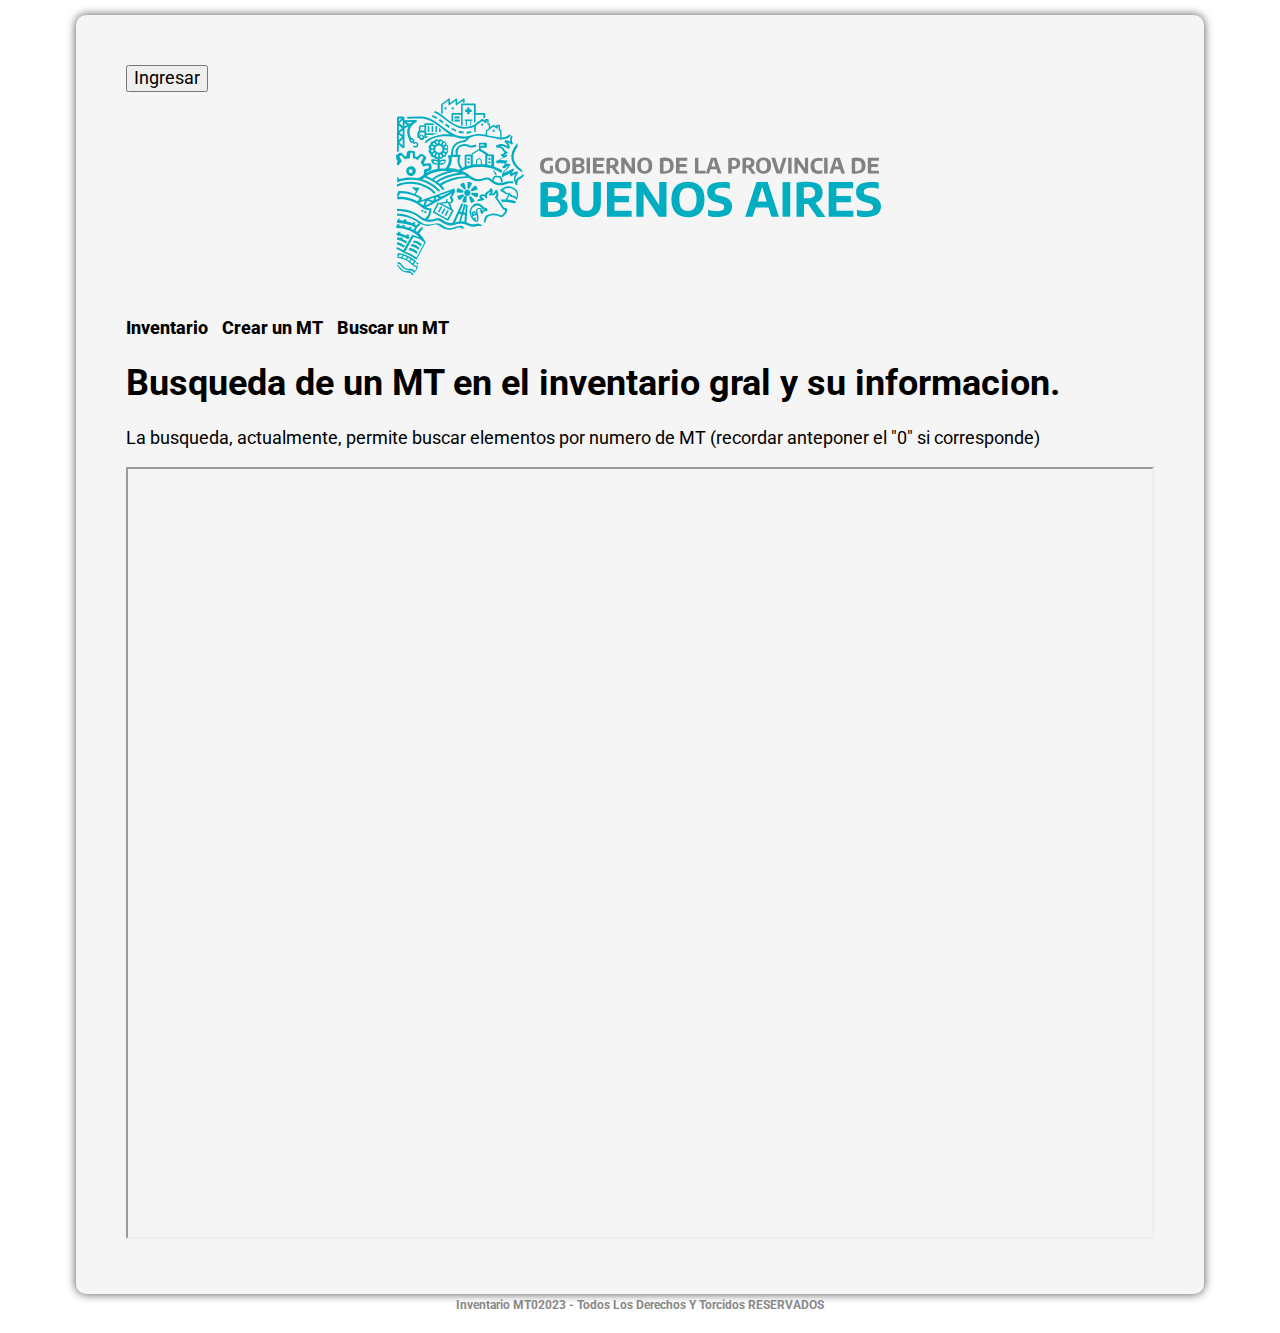
==== busquedas.html @ 6b89cd90 "agregado busqueda x mt" ====
<!doctype html>
<html lang="en">

<head>
    <meta name="description" content="Pedidos de numeros de mts para control de inventario">
    <meta name="keywords" content="">
    <meta http-equiv="Permissions-Policy" content="interest-cohort=()">
    <meta charset="utf-8">
    <meta name="viewport" content="width=device-width, initial-scale=1">
    <link rel="shortcut icon" href="assets/images/favicon_pba.ico" type="image/x-icon">
    <link rel="stylesheet" href="styles/style.css">
    <link rel="stylesheet" href="https://cdn.jsdelivr.net/npm/bootstrap-icons@1.10.5/font/bootstrap-icons.css">
    <script src="https://code.jquery.com/jquery-3.6.0.min.js"></script>
    <title>Busqueda MT</title>
    <link href="https://cdn.jsdelivr.net/npm/bootstrap@5.3.0-alpha3/dist/css/bootstrap.min.css" rel="stylesheet"
        integrity="sha384-KK94CHFLLe+nY2dmCWGMq91rCGa5gtU4mk92HdvYe+M/SXH301p5ILy+dN9+nJOZ" crossorigin="anonymous">
</head>

<body>

    <main id="mainInventario">
        <!-- INGRESO USUARIOS -->
        <button type="button" class="btn btn-light" data-bs-toggle="modal"
            data-bs-target="#loginModal">Ingresar</button>

        <!-- Imagen Logo -->
        <img src="assets/images/logo_gba_footer_blanco.svg">

        <!-- NAV START -->
        <header class="text-center my-2 py-2">
            <nav class="border-bottom mb-5">
                <ul class="nav nav-tabs justify-content-center">
                    <li class="nav-item">
                        <a class="nav-link" aria-current="page" href="index.html">Inventario</a>
                    </li>
                    <li class="nav-item">
                        <a class="nav-link" href="pedidos.html">Crear un MT</a>
                    </li>
                    <li class="nav-item">
                        <a class="nav-link active" href="busquedas.html">Buscar un MT</a>
                    </li>
                </ul>
            </nav>
        </header>
        <!-- NAV END -->

        <h1 class="mb-5 text-center"> Busqueda de un MT en el inventario gral y su informacion. </h1>
        <p> La busqueda, actualmente, permite buscar elementos por numero de MT (recordar anteponer el "0" si corresponde)</p>

        <!-- IFRAME LOOKER START -->
        <div class="ratio ratio-4x3">
            <iframe width="1024" height="768"
                src="https://lookerstudio.google.com/embed/reporting/22f7f258-b377-4b7e-96dd-feecd04a095d/page/rRPUD"
                title="tabla de looker studio"
                allowfullscreen></iframe>
        </div>

        <!-- IFRAME LOOKER END   -->


    </main>

    <footer class="text-center mt-5">
        Inventario MT02023 - Todos Los Derechos Y Torcidos RESERVADOS
    </footer>
    <script src="https://cdn.jsdelivr.net/npm/bootstrap@5.3.0-alpha3/dist/js/bootstrap.bundle.min.js"
        integrity="sha384-ENjdO4Dr2bkBIFxQpeoTz1HIcje39Wm4jDKdf19U8gI4ddQ3GYNS7NTKfAdVQSZe"
        crossorigin="anonymous"></script>
</body>

</html>
---- styles/style.css ----
@charset "UTF-8";
@import url("https://fonts.googleapis.com/css2?family=Roboto:wght@400;700&display=swap");
@media (max-width: 576px) {
  * {
    font-size: 10px;
  }
}
@media (min-width: 577px) and (max-width: 768px) {
  * {
    font-size: 12px;
  }
}
@media (min-width: 769px) and (max-width: 992px) {
  * {
    font-size: 14px;
  }
}
@media (min-width: 993px) and (max-width: 1200px) {
  * {
    font-size: 16px;
  }
}
@media (min-width: 1201px) {
  * {
    font-size: 18px;
  }
}
/*! normalize.css v8.0.1 | MIT License | github.com/necolas/normalize.css */
/* Document
   ========================================================================== */
/**
 * 1. Correct the line height in all browsers.
 * 2. Prevent adjustments of font size after orientation changes in iOS.
 */
html {
  line-height: 1.15; /* 1 */
  -webkit-text-size-adjust: 100%; /* 2 */
}

/* Sections
   ========================================================================== */
/**
 * Remove the margin in all browsers.
 */
body {
  margin: 0;
}

/**
 * Render the `main` element consistently in IE.
 */
main {
  display: block;
}

/**
 * Correct the font size and margin on `h1` elements within `section` and
 * `article` contexts in Chrome, Firefox, and Safari.
 */
h1 {
  font-size: 2em;
  margin: 0.67em 0;
}

/* Grouping content
   ========================================================================== */
/**
 * 1. Add the correct box sizing in Firefox.
 * 2. Show the overflow in Edge and IE.
 */
hr {
  box-sizing: content-box; /* 1 */
  height: 0; /* 1 */
  overflow: visible; /* 2 */
}

/**
 * 1. Correct the inheritance and scaling of font size in all browsers.
 * 2. Correct the odd `em` font sizing in all browsers.
 */
pre {
  font-family: monospace, monospace; /* 1 */
  font-size: 1em; /* 2 */
}

/* Text-level semantics
   ========================================================================== */
/**
 * Remove the gray background on active links in IE 10.
 */
a {
  background-color: transparent;
}

/**
 * 1. Remove the bottom border in Chrome 57-
 * 2. Add the correct text decoration in Chrome, Edge, IE, Opera, and Safari.
 */
abbr[title] {
  border-bottom: none; /* 1 */
  text-decoration: underline; /* 2 */
  -webkit-text-decoration: underline dotted;
          text-decoration: underline dotted; /* 2 */
}

/**
 * Add the correct font weight in Chrome, Edge, and Safari.
 */
b,
strong {
  font-weight: bolder;
}

/**
 * 1. Correct the inheritance and scaling of font size in all browsers.
 * 2. Correct the odd `em` font sizing in all browsers.
 */
code,
kbd,
samp {
  font-family: monospace, monospace; /* 1 */
  font-size: 1em; /* 2 */
}

/**
 * Add the correct font size in all browsers.
 */
small {
  font-size: 80%;
}

/**
 * Prevent `sub` and `sup` elements from affecting the line height in
 * all browsers.
 */
sub,
sup {
  font-size: 75%;
  line-height: 0;
  position: relative;
  vertical-align: baseline;
}

sub {
  bottom: -0.25em;
}

sup {
  top: -0.5em;
}

/* Embedded content
   ========================================================================== */
/**
 * Remove the border on images inside links in IE 10.
 */
img {
  border-style: none;
}

/* Forms
   ========================================================================== */
/**
 * 1. Change the font styles in all browsers.
 * 2. Remove the margin in Firefox and Safari.
 */
button,
input,
optgroup,
select,
textarea {
  font-family: inherit; /* 1 */
  font-size: 100%; /* 1 */
  line-height: 1.15; /* 1 */
  margin: 0; /* 2 */
}

/**
 * Show the overflow in IE.
 * 1. Show the overflow in Edge.
 */
button,
input { /* 1 */
  overflow: visible;
}

/**
 * Remove the inheritance of text transform in Edge, Firefox, and IE.
 * 1. Remove the inheritance of text transform in Firefox.
 */
button,
select { /* 1 */
  text-transform: none;
}

/**
 * Correct the inability to style clickable types in iOS and Safari.
 */
button,
[type=button],
[type=reset],
[type=submit] {
  -webkit-appearance: button;
}

/**
 * Remove the inner border and padding in Firefox.
 */
button::-moz-focus-inner,
[type=button]::-moz-focus-inner,
[type=reset]::-moz-focus-inner,
[type=submit]::-moz-focus-inner {
  border-style: none;
  padding: 0;
}

/**
 * Restore the focus styles unset by the previous rule.
 */
button:-moz-focusring,
[type=button]:-moz-focusring,
[type=reset]:-moz-focusring,
[type=submit]:-moz-focusring {
  outline: 1px dotted ButtonText;
}

/**
 * Correct the padding in Firefox.
 */
fieldset {
  padding: 0.35em 0.75em 0.625em;
}

/**
 * 1. Correct the text wrapping in Edge and IE.
 * 2. Correct the color inheritance from `fieldset` elements in IE.
 * 3. Remove the padding so developers are not caught out when they zero out
 *    `fieldset` elements in all browsers.
 */
legend {
  box-sizing: border-box; /* 1 */
  color: inherit; /* 2 */
  display: table; /* 1 */
  max-width: 100%; /* 1 */
  padding: 0; /* 3 */
  white-space: normal; /* 1 */
}

/**
 * Add the correct vertical alignment in Chrome, Firefox, and Opera.
 */
progress {
  vertical-align: baseline;
}

/**
 * Remove the default vertical scrollbar in IE 10+.
 */
textarea {
  overflow: auto;
}

/**
 * 1. Add the correct box sizing in IE 10.
 * 2. Remove the padding in IE 10.
 */
[type=checkbox],
[type=radio] {
  box-sizing: border-box; /* 1 */
  padding: 0; /* 2 */
}

/**
 * Correct the cursor style of increment and decrement buttons in Chrome.
 */
[type=number]::-webkit-inner-spin-button,
[type=number]::-webkit-outer-spin-button {
  height: auto;
}

/**
 * 1. Correct the odd appearance in Chrome and Safari.
 * 2. Correct the outline style in Safari.
 */
[type=search] {
  -webkit-appearance: textfield; /* 1 */
  outline-offset: -2px; /* 2 */
}

/**
 * Remove the inner padding in Chrome and Safari on macOS.
 */
[type=search]::-webkit-search-decoration {
  -webkit-appearance: none;
}

/**
 * 1. Correct the inability to style clickable types in iOS and Safari.
 * 2. Change font properties to `inherit` in Safari.
 */
::-webkit-file-upload-button {
  -webkit-appearance: button; /* 1 */
  font: inherit; /* 2 */
}

/* Interactive
   ========================================================================== */
/*
 * Add the correct display in Edge, IE 10+, and Firefox.
 */
details {
  display: block;
}

/*
 * Add the correct display in all browsers.
 */
summary {
  display: list-item;
}

/* Misc
   ========================================================================== */
/**
 * Add the correct display in IE 10+.
 */
template {
  display: none;
}

/**
 * Add the correct display in IE 10.
 */
[hidden] {
  display: none;
}

#mainInventario {
  max-width: 90%;
}

#itemsTable {
  white-space: nowrap;
}

/* Estilo de la tabla */
table {
  width: 100%;
  border-collapse: collapse;
  font-family: Arial, sans-serif;
  margin-top: 20px;
}

/* Estilo de las celdas de encabezado */
th {
  background-color: #f2f2f2;
  padding: 10px;
}

/* Estilo de las celdas de datos */
td {
  border-bottom: 1px solid #ddd;
  padding: 10px;
  white-space: nowrap;
  overflow: hidden;
  text-overflow: ellipsis;
  text-align: center;
}

/* Estilo de las filas impares */
tr:nth-child(odd) {
  background-color: #f9f9f9;
}

/* Estilo de la primera columna (números de fila) */
th:first-child,
td:first-child {
  padding-left: 20px;
  padding-right: 20px;
}

.d-flex {
  display: flex;
}

.mt-5 {
  margin-top: 5px;
}

.justify-content-end {
  justify-content: flex-end;
}

ul {
  list-style-type: none;
  margin: 0;
  padding: 0;
}

ul a {
  text-decoration: none;
  color: #000;
}

ul li {
  display: inline-block;
  margin-right: 10px;
}

ul li button {
  padding: 8px 16px;
  border: none;
  background-color: #f2f2f2;
  border-radius: 4px;
  cursor: pointer;
  transition: background-color 0.3s;
}

ul li button:hover {
  background-color: #e0e0e0;
}

ul li button:focus {
  outline: none;
  box-shadow: 0 0 0 2px rgba(0, 0, 0, 0.3);
}

.next {
  display: inline;
  padding: 8px 16px;
  background-color: #f2f2f2;
  color: #00aec3;
  border: 2px solid rgba(0, 0, 0, 0.496);
  border-radius: 25px;
  text-decoration: none;
  transition: background-color 0.3s, color 0.3s;
}

.next:hover {
  background-color: #00aec3;
  color: #f2f2f2;
}

body {
  display: flex;
  flex-direction: column;
  align-items: center;
  justify-content: center;
  /* min-height: 100vh; */
  font-family: "Roboto", sans-serif !important;
}

main {
  margin-top: 15px;
  max-width: 1024px;
  /* width: 100%; */
  padding: 50px;
  background-color: #f5f5f5;
  border-radius: 10px;
  box-shadow: 0 0 10px rgba(0, 0, 0, 0.7);
}

img {
  /* width: 100%; */
  max-width: 500px;
  padding-bottom: 32px;
  display: block;
  margin: 0 auto;
}

nav {
  font-size: 1.5rem;
  font-weight: 800;
}

h2 {
  text-align: center;
}

.form-label {
  font-weight: bold;
}

input,
select,
textarea {
  width: 100%;
  border: 1px solid #ccc;
  border-radius: 4px;
  padding: 8px;
  /* box-sizing: border-box; */
}

input[type=checkbox] {
  width: 5% !important;
}

input[type=submit],
input[type=reset] {
  margin-top: 10px;
  border: none;
  border-radius: 4px;
  padding: 8px 16px;
  color: #fff;
  cursor: pointer;
}

input[type=submit] {
  background-color: #00aec3;
}

input[type=reset][value=Cancelar] {
  background-color: #838383;
}

textarea {
  margin-top: 5px;
  resize: none;
}

footer {
  margin: 20px 0 20px 0;
  font-size: 12px;
  color: #888;
  font-weight: 700;
}

/* Estilos para pantallas mayores a 768px */
@media (min-width: 768px) {
  .row.g-3 > .col-6 {
    flex: 0 0 50%;
    max-width: 50%;
  }
}
/* Estilos para pantallas menores a 768px */
@media (max-width: 767px) {
  .row.g-3 > .col-6 {
    flex: 0 0 100%;
    max-width: 100%;
  }
}
.numeroMT {
  text-align: center;
}

form {
  display: flex;
}

ul {
  list-style-type: none;
}
ul li {
  display: inline !important;
}/*# sourceMappingURL=style.css.map */
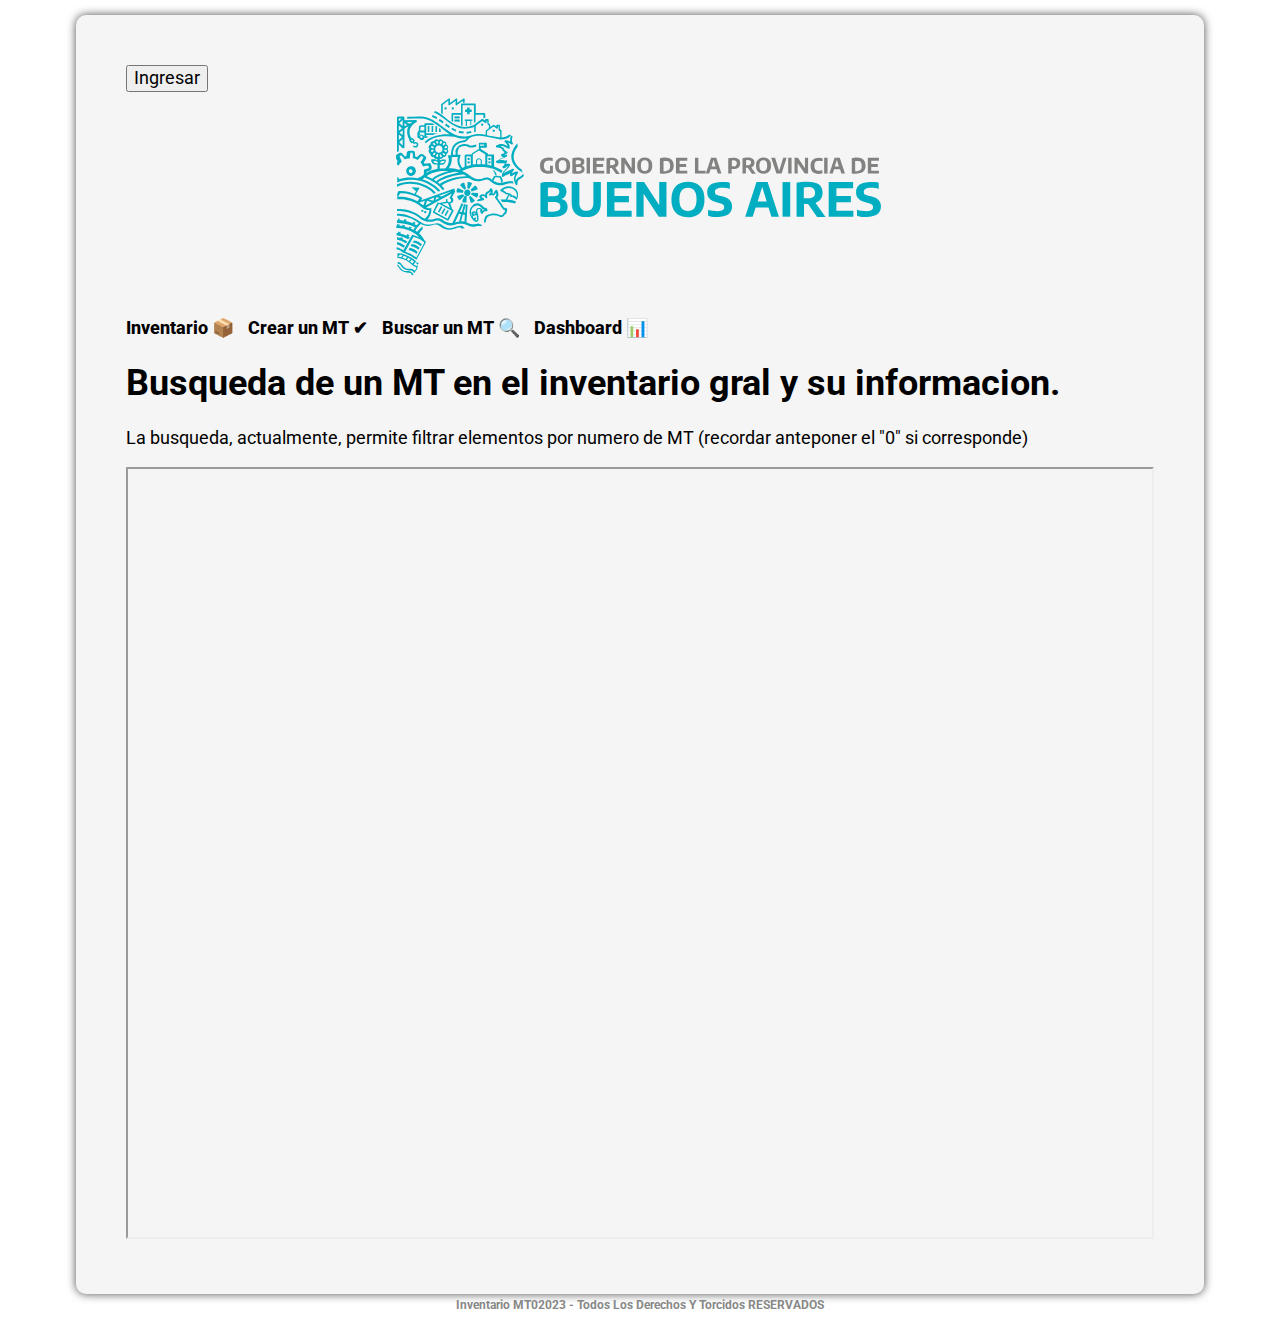
==== commit cc36ef31: "creada pagina de dashboard y fixes" ====
--- a/busquedas.html
+++ b/busquedas.html
@@ -31,13 +31,16 @@
             <nav class="border-bottom mb-5">
                 <ul class="nav nav-tabs justify-content-center">
                     <li class="nav-item">
-                        <a class="nav-link" aria-current="page" href="index.html">Inventario</a>
+                        <a class="nav-link" aria-current="page" href="index.html">Inventario 📦</a>
                     </li>
                     <li class="nav-item">
-                        <a class="nav-link" href="pedidos.html">Crear un MT</a>
+                        <a class="nav-link" href="pedidos.html">Crear un MT ✔</a>
                     </li>
                     <li class="nav-item">
-                        <a class="nav-link active" href="busquedas.html">Buscar un MT</a>
+                        <a class="nav-link active" href="busquedas.html">Buscar un MT 🔍</a>
+                    </li>
+                    <li class="nav-item">
+                        <a class="nav-link " href="dashboard.html">Dashboard 📊</a>
                     </li>
                 </ul>
             </nav>
@@ -45,14 +48,14 @@
         <!-- NAV END -->
 
         <h1 class="mb-5 text-center"> Busqueda de un MT en el inventario gral y su informacion. </h1>
-        <p> La busqueda, actualmente, permite buscar elementos por numero de MT (recordar anteponer el "0" si corresponde)</p>
+        <p class="mb-5 text-center"> La busqueda, actualmente, permite filtrar elementos por numero de MT (recordar
+            anteponer el "0" si corresponde)</p>
 
         <!-- IFRAME LOOKER START -->
         <div class="ratio ratio-4x3">
             <iframe width="1024" height="768"
                 src="https://lookerstudio.google.com/embed/reporting/22f7f258-b377-4b7e-96dd-feecd04a095d/page/rRPUD"
-                title="tabla de looker studio"
-                allowfullscreen></iframe>
+                title="tabla de looker studio" allowfullscreen></iframe>
         </div>
 
         <!-- IFRAME LOOKER END   -->
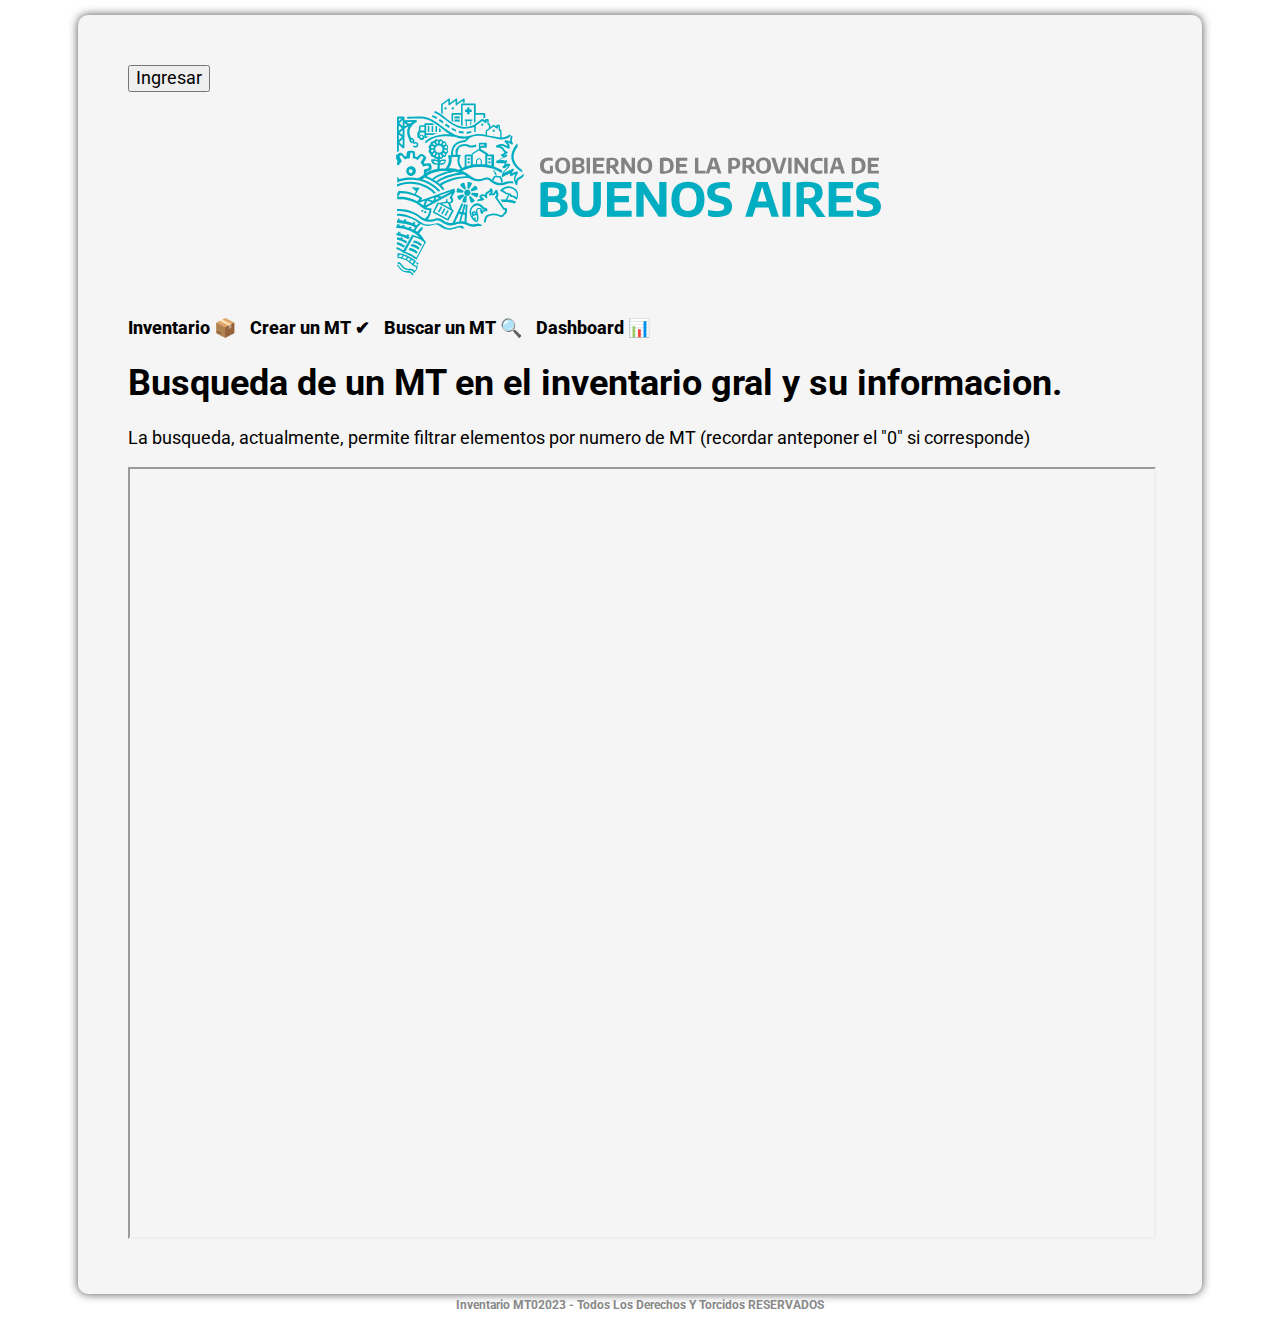
==== commit 02de383f: "agregado el dashboard" ====
--- a/busquedas.html
+++ b/busquedas.html
@@ -1,5 +1,5 @@
 <!doctype html>
-<html lang="en">
+<html lang="es">
 
 <head>
     <meta name="description" content="Pedidos de numeros de mts para control de inventario">
@@ -18,7 +18,7 @@
 
 <body>
 
-    <main id="mainInventario">
+    <main id="">
         <!-- INGRESO USUARIOS -->
         <button type="button" class="btn btn-light" data-bs-toggle="modal"
             data-bs-target="#loginModal">Ingresar</button>
@@ -57,9 +57,7 @@
                 src="https://lookerstudio.google.com/embed/reporting/22f7f258-b377-4b7e-96dd-feecd04a095d/page/rRPUD"
                 title="tabla de looker studio" allowfullscreen></iframe>
         </div>
-
         <!-- IFRAME LOOKER END   -->
-
 
     </main>
 
--- a/styles/style.css
+++ b/styles/style.css
@@ -441,6 +441,10 @@
   color: #f2f2f2;
 }
 
+main {
+  width: 100% !important;
+}
+
 body {
   display: flex;
   flex-direction: column;
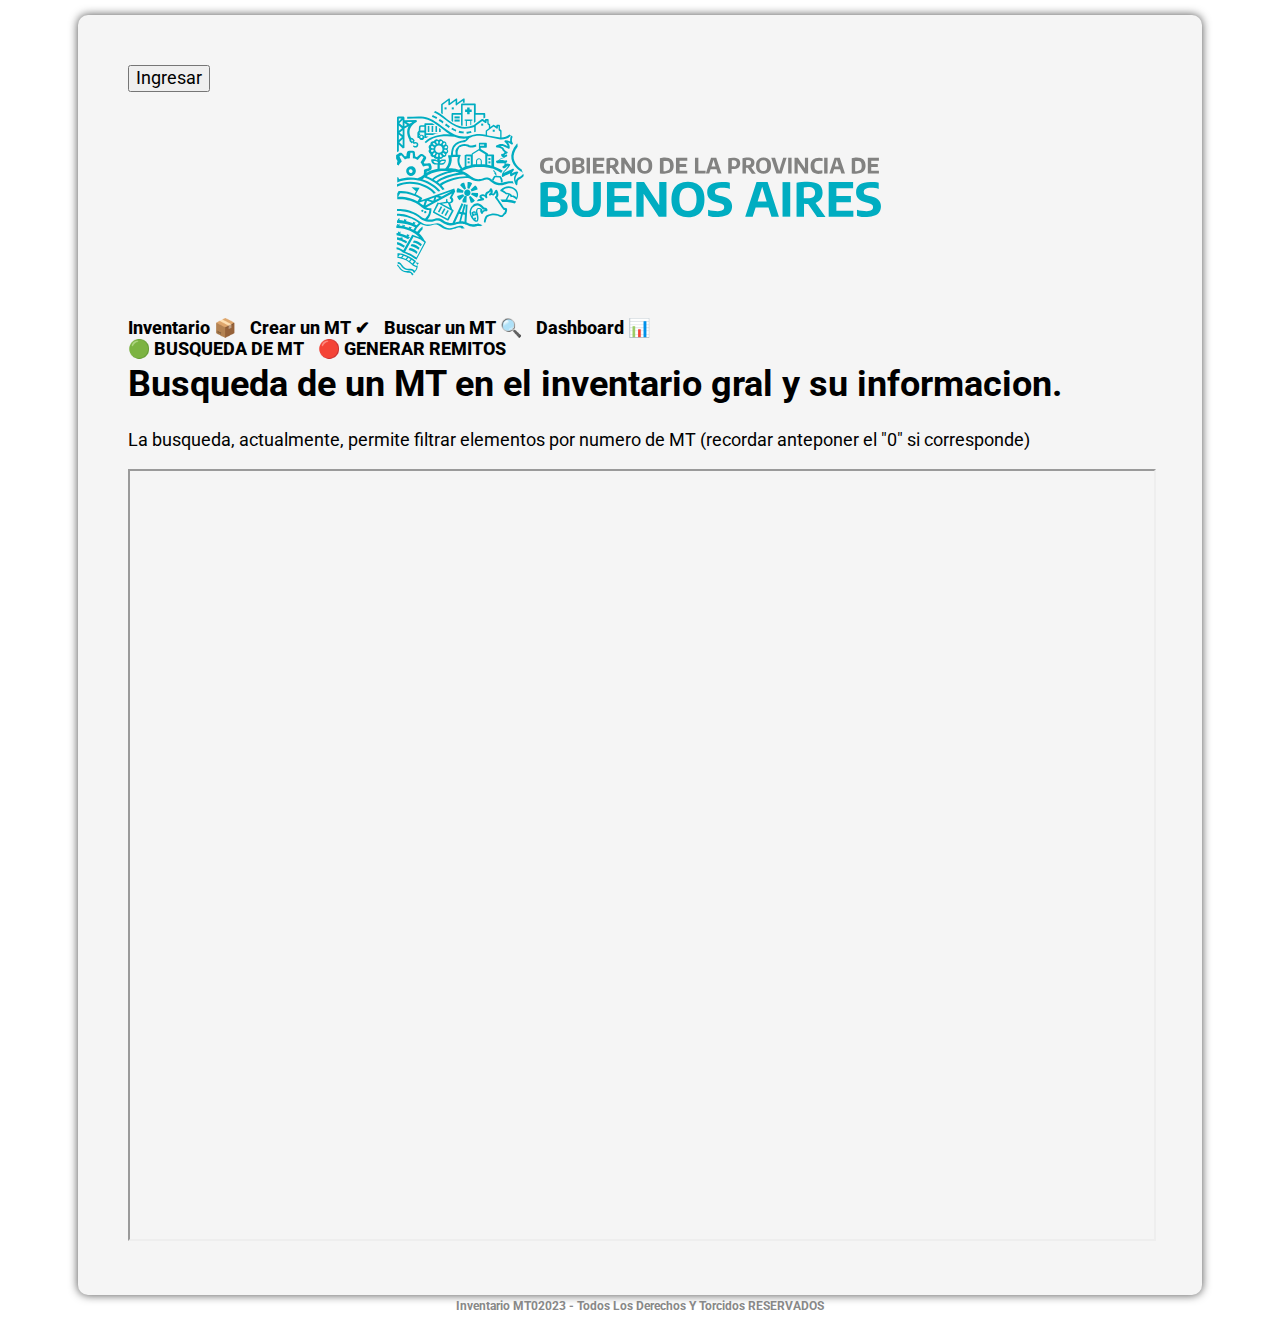
==== commit 81b75da8: "agregado crear remitos" ====
--- a/busquedas.html
+++ b/busquedas.html
@@ -47,7 +47,25 @@
         </header>
         <!-- NAV END -->
 
-        <h1 class="mb-5 text-center"> Busqueda de un MT en el inventario gral y su informacion. </h1>
+        <!-- INNER NAV START -->
+        <nav class="navbar navbar-expand-lg ">
+            <div class="container-fluid">
+                <div class="collapse navbar-collapse justify-content-center" id="navbarNav">
+                    <ul class="navbar-nav">
+                        <li class="nav-item">
+                            <a class="nav-link " href="../busquedas.html"> 🟢 BUSQUEDA DE MT</a>
+                        </li>
+                        <li class="nav-item">
+                            <a class="nav-link active" href="../pages/generarRemitos.html" aria-current="page">🔴
+                                GENERAR REMITOS</a>
+                        </li>
+                    </ul>
+                </div>
+            </div>
+        </nav>
+        <!-- INNER NAV END -->
+
+        <h1 class="mb-5 text-center mt-5"> Busqueda de un MT en el inventario gral y su informacion. </h1>
         <p class="mb-5 text-center"> La busqueda, actualmente, permite filtrar elementos por numero de MT (recordar
             anteponer el "0" si corresponde)</p>
 
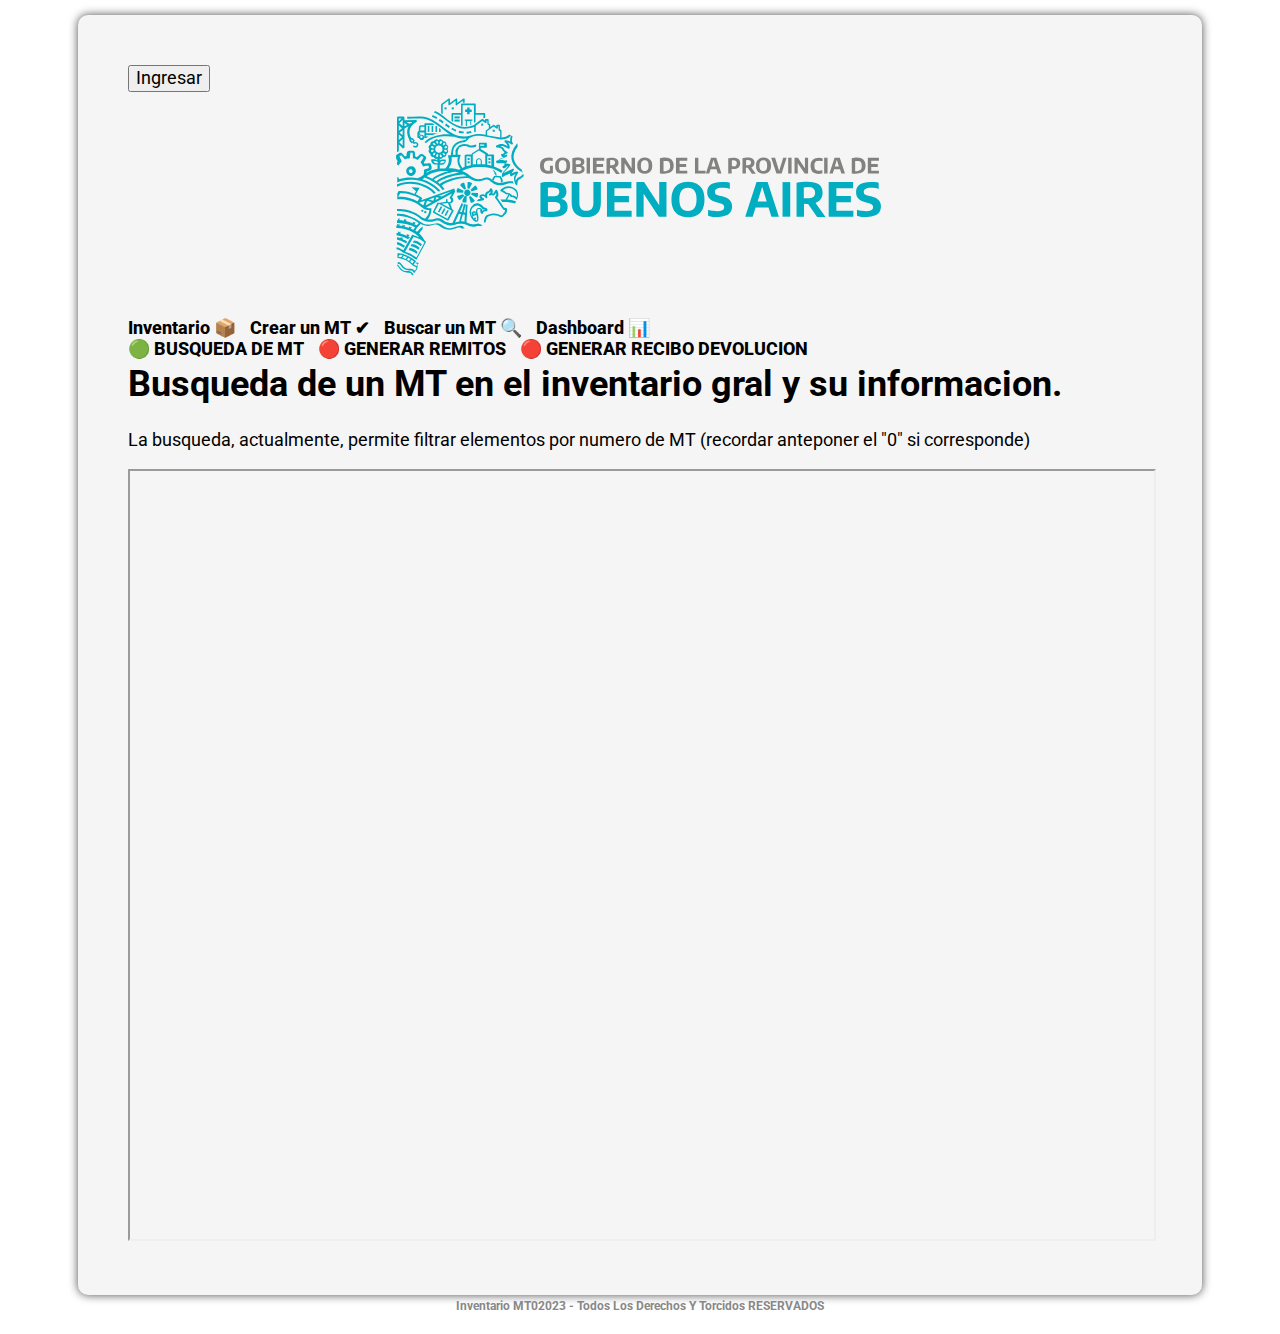
==== commit 1912cfe3: "Update busquedas.html" ====
--- a/busquedas.html
+++ b/busquedas.html
@@ -53,12 +53,15 @@
                 <div class="collapse navbar-collapse justify-content-center" id="navbarNav">
                     <ul class="navbar-nav">
                         <li class="nav-item">
-                            <a class="nav-link " href="../busquedas.html"> 🟢 BUSQUEDA DE MT</a>
+                            <a class="nav-link active" href="#"> 🟢 BUSQUEDA DE MT</a>
                         </li>
                         <li class="nav-item">
-                            <a class="nav-link active" href="../pages/generarRemitos.html" aria-current="page">🔴
+                            <a class="nav-link " href="./pages/generarRemitos.html" aria-current="page">🔴
                                 GENERAR REMITOS</a>
                         </li>
+                        <li class="nav-item">
+              <a class="nav-link" href="../pages/generarRecibos.html" aria-current="page">🔴 GENERAR RECIBO DEVOLUCION</a>
+                    </li>
                     </ul>
                 </div>
             </div>
@@ -87,4 +90,4 @@
         crossorigin="anonymous"></script>
 </body>
 
-</html>+</html>
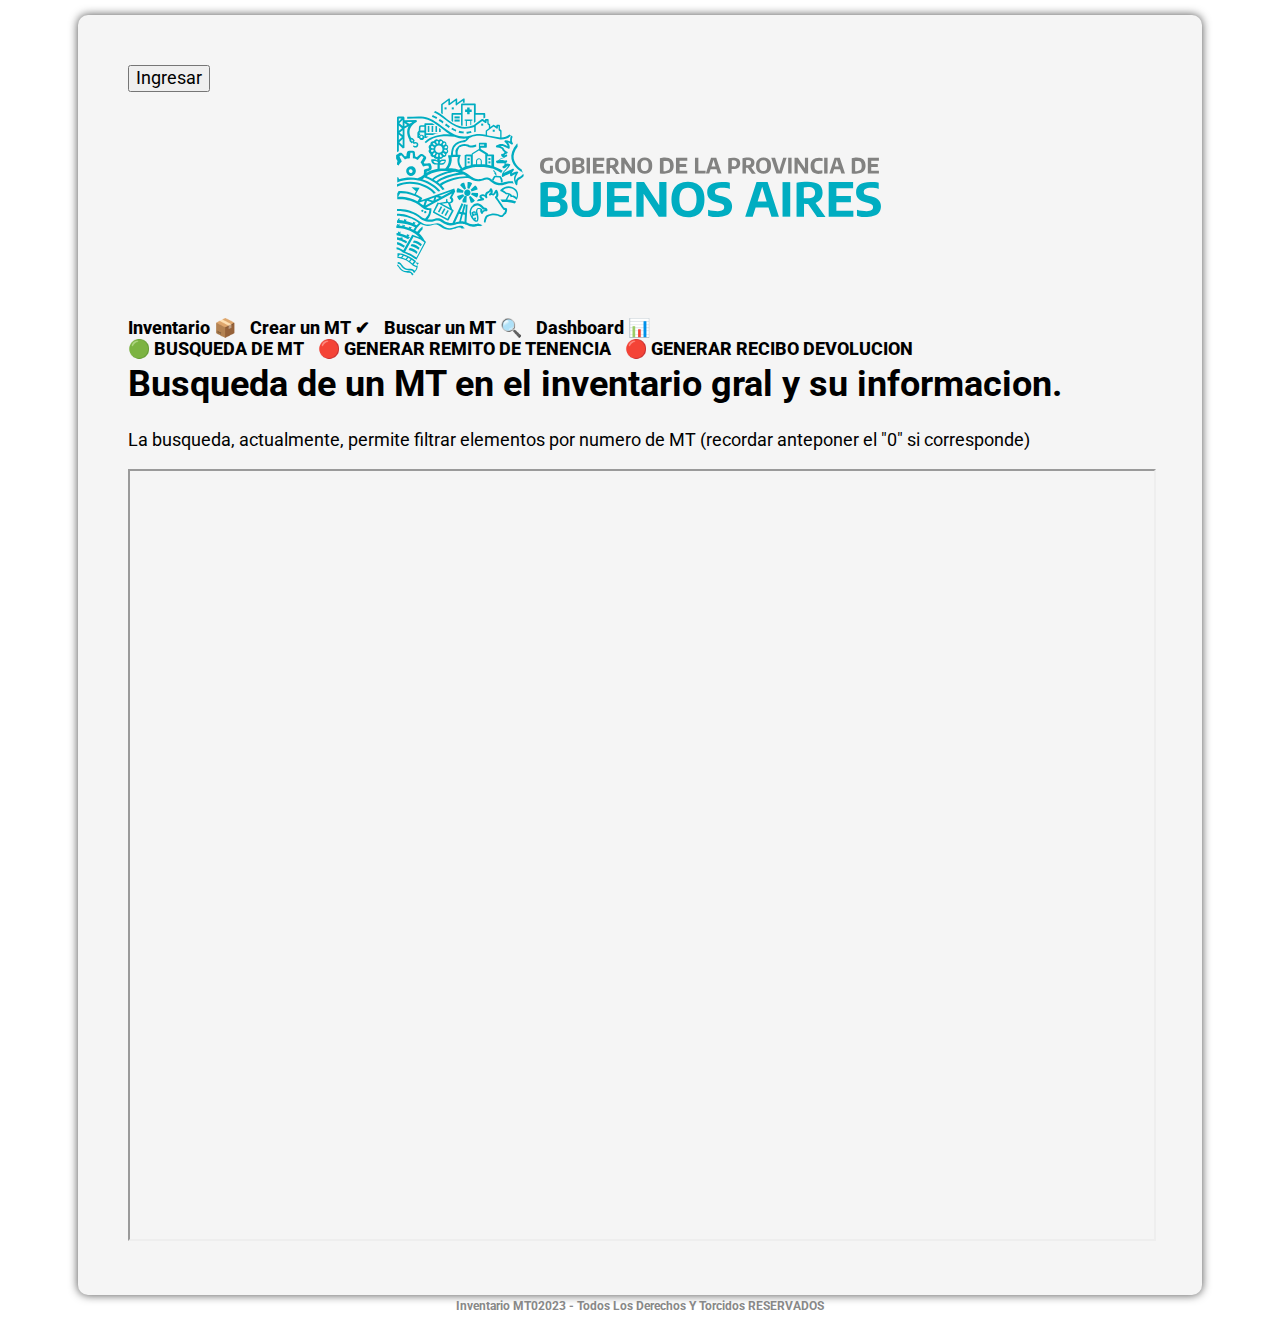
==== commit 6cb60c47: "Update busquedas.html" ====
--- a/busquedas.html
+++ b/busquedas.html
@@ -56,12 +56,12 @@
                             <a class="nav-link active" href="#"> 🟢 BUSQUEDA DE MT</a>
                         </li>
                         <li class="nav-item">
-                            <a class="nav-link " href="./pages/generarRemitos.html" aria-current="page">🔴
-                                GENERAR REMITOS</a>
+                            <a class="nav-link" href="./pages/generarRemitos.html" aria-current="page">🔴
+                                GENERAR REMITO DE TENENCIA</a>
                         </li>
                         <li class="nav-item">
-              <a class="nav-link" href="../pages/generarRecibos.html" aria-current="page">🔴 GENERAR RECIBO DEVOLUCION</a>
-                    </li>
+                          <a class="nav-link" href="./pages/generarRecibos.html" aria-current="page">🔴 GENERAR RECIBO DEVOLUCION</a>
+                        </li>
                     </ul>
                 </div>
             </div>
